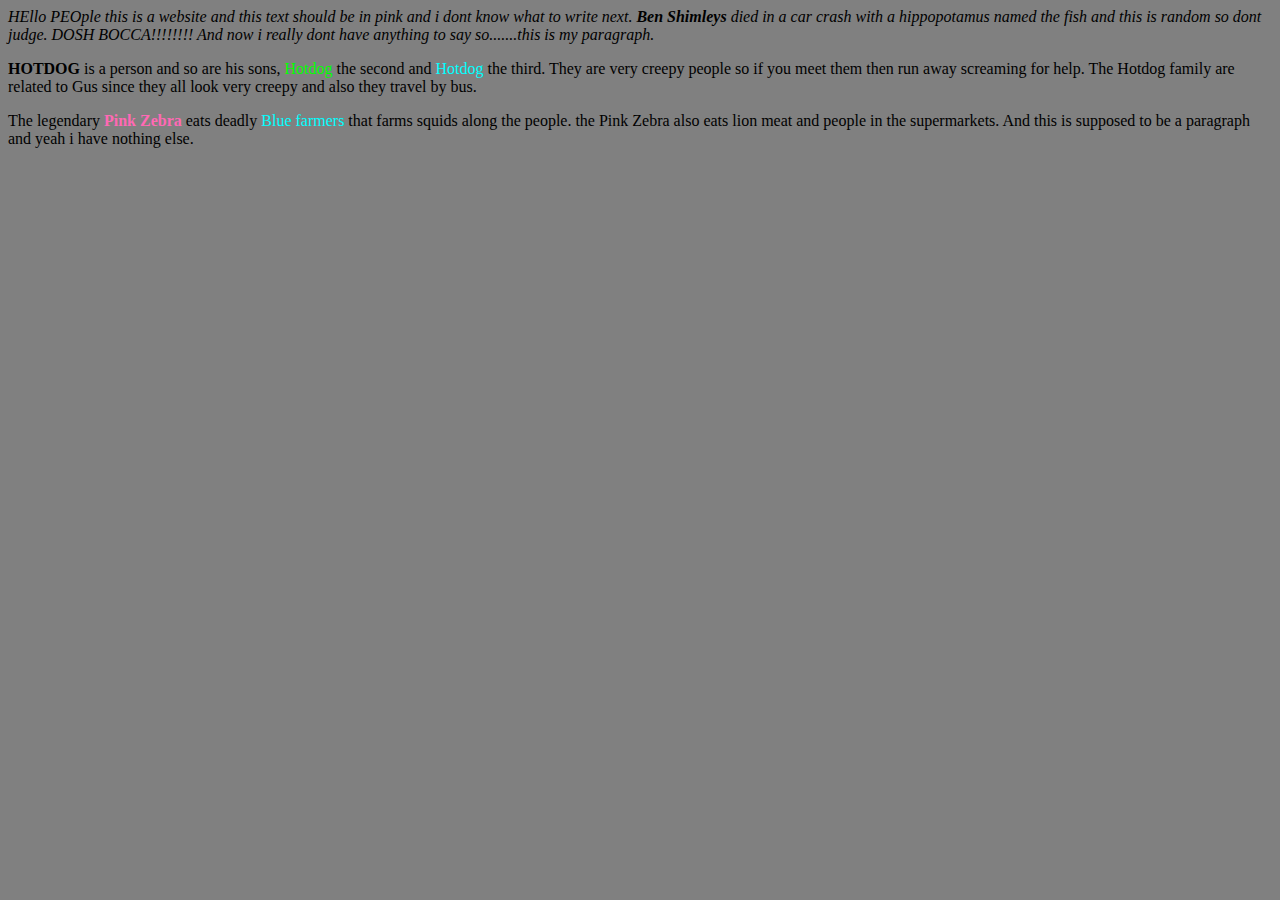
==== index.html @ 8f3c5305 "added index" ====
<html>
	<head>
		<title> Something </title> 
	</head>

	<body>
	<body bgcolor= grey>
		<p><i>HEllo PEOple this is a website and this text should be in pink and i dont know what to write next. <b>Ben Shimleys</b> died in a car crash with a hippopotamus named the fish and this is random so dont judge. DOSH BOCCA!!!!!!!! And now i really dont have anything to say so.......this is my paragraph.</p></i>

		<p><b>HOTDOG</b> is a person and so are his sons, <font color = "lime">Hotdog</font> the second and <font color ="aqua">Hotdog</font> the third. They are very creepy people so if you meet them then run away screaming for help. The Hotdog family are related to Gus since they all look very creepy and also they travel by bus.</p>

		<p>The legendary <b><font color = "hotpink">Pink Zebra</b></font> eats deadly <font color = "aqua">Blue farmers</font> that farms squids along the people. the Pink Zebra also eats lion meat and people in the supermarkets. And this is supposed to be a paragraph and yeah i have nothing else.</p> 
	</body>
</html>
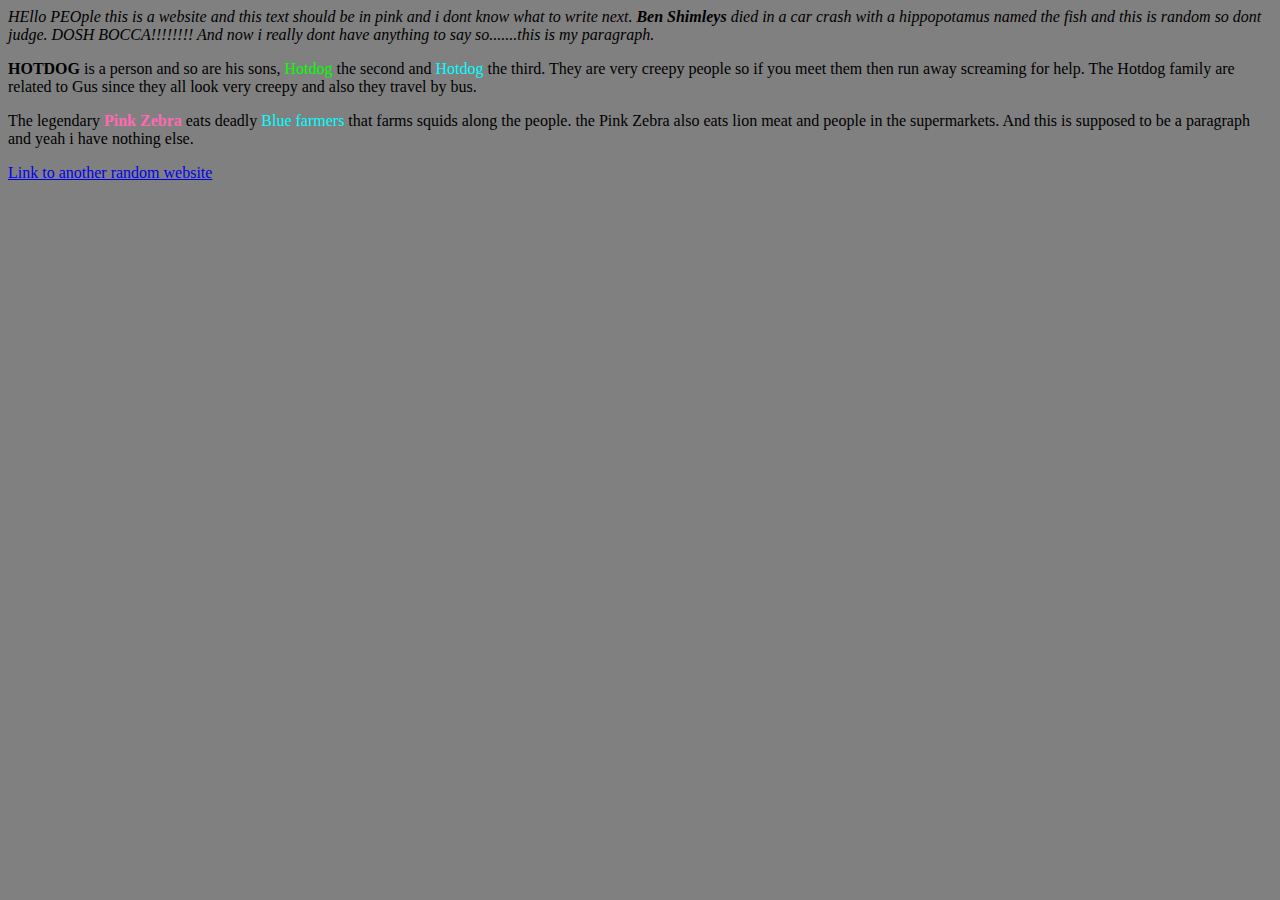
==== commit 394bed6b: "added link" ====
--- a/index.html
+++ b/index.html
@@ -10,5 +10,7 @@
 		<p><b>HOTDOG</b> is a person and so are his sons, <font color = "lime">Hotdog</font> the second and <font color ="aqua">Hotdog</font> the third. They are very creepy people so if you meet them then run away screaming for help. The Hotdog family are related to Gus since they all look very creepy and also they travel by bus.</p>
 
 		<p>The legendary <b><font color = "hotpink">Pink Zebra</b></font> eats deadly <font color = "aqua">Blue farmers</font> that farms squids along the people. the Pink Zebra also eats lion meat and people in the supermarkets. And this is supposed to be a paragraph and yeah i have nothing else.</p> 
+		<a href="http://jean4522.github.io/profile.html">Link to another random website</a>
+
 	</body>
 </html>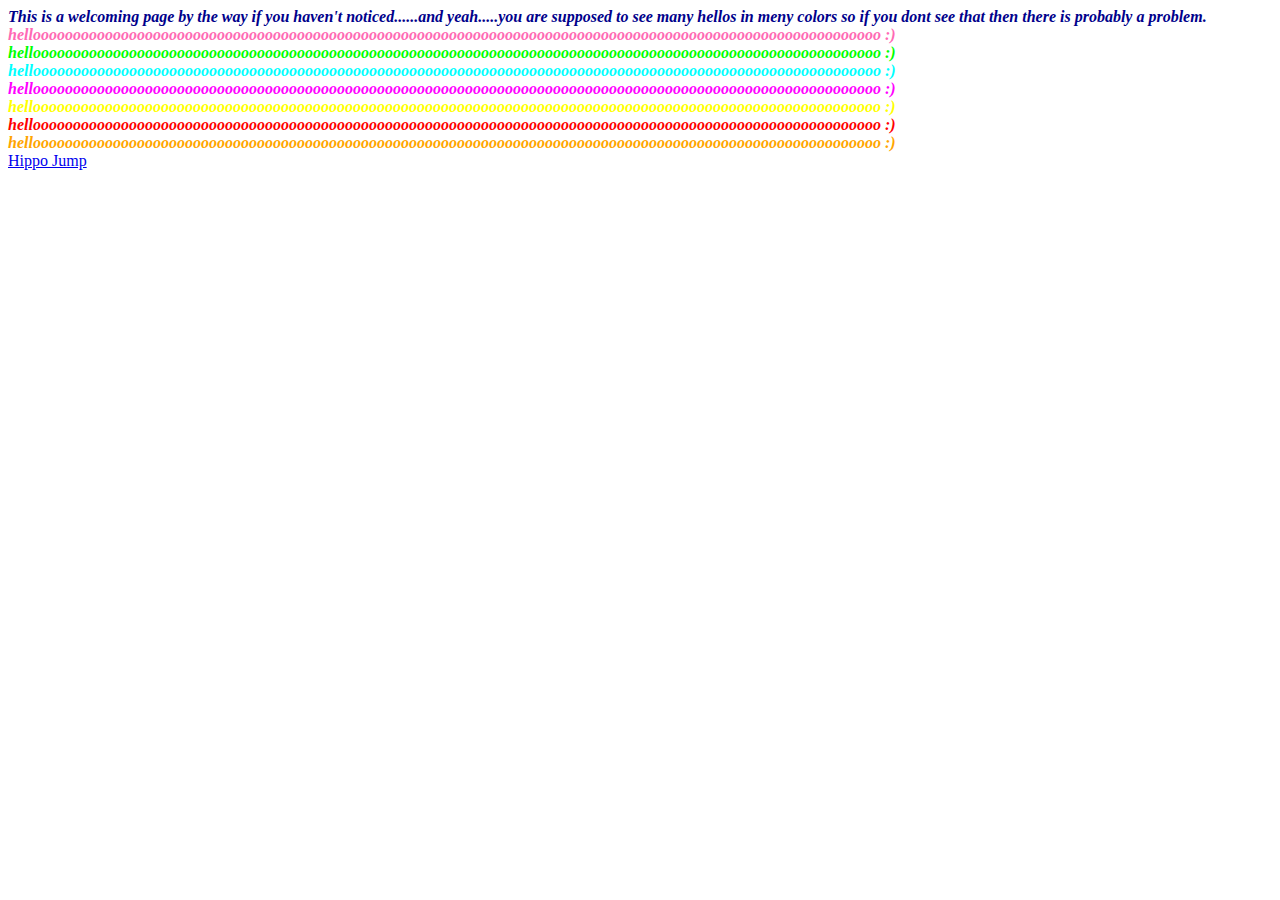
==== commit bf5c51fe: "added youtube" ====
--- a/index.html
+++ b/index.html
@@ -1,16 +1,19 @@
 <html>
 	<head>
-		<title> Something </title> 
+		<title>hellooooo</title> 
 	</head>
 
 	<body>
-	<body bgcolor= grey>
-		<p><i>HEllo PEOple this is a website and this text should be in pink and i dont know what to write next. <b>Ben Shimleys</b> died in a car crash with a hippopotamus named the fish and this is random so dont judge. DOSH BOCCA!!!!!!!! And now i really dont have anything to say so.......this is my paragraph.</p></i>
-
-		<p><b>HOTDOG</b> is a person and so are his sons, <font color = "lime">Hotdog</font> the second and <font color ="aqua">Hotdog</font> the third. They are very creepy people so if you meet them then run away screaming for help. The Hotdog family are related to Gus since they all look very creepy and also they travel by bus.</p>
-
-		<p>The legendary <b><font color = "hotpink">Pink Zebra</b></font> eats deadly <font color = "aqua">Blue farmers</font> that farms squids along the people. the Pink Zebra also eats lion meat and people in the supermarkets. And this is supposed to be a paragraph and yeah i have nothing else.</p> 
-		<a href="http://jean4522.github.io/profile.html">Link to another random website</a>
-
+		<b><i><font color=darkblue>This is a welcoming page by the way if you haven't noticed......and yeah.....you are supposed to see many hellos in meny colors so if you dont see that then there is probably a problem.</font></i></b>
+		<font color="hotpink"><b><i>helloooooooooooooooooooooooooooooooooooooooooooooooooooooooooooooooooooooooooooooooooooooooooooooooooooooooooo :)</i></b></font>
+		<font color="lime"><b><i>helloooooooooooooooooooooooooooooooooooooooooooooooooooooooooooooooooooooooooooooooooooooooooooooooooooooooooo :)</i></b></font>
+		<font color="aqua"><b><i>helloooooooooooooooooooooooooooooooooooooooooooooooooooooooooooooooooooooooooooooooooooooooooooooooooooooooooo :)</i></b></font>
+		<font color="magenta"><b><i>helloooooooooooooooooooooooooooooooooooooooooooooooooooooooooooooooooooooooooooooooooooooooooooooooooooooooooo :)</i></b></font>
+		<font color="yellow"><b><i>helloooooooooooooooooooooooooooooooooooooooooooooooooooooooooooooooooooooooooooooooooooooooooooooooooooooooooo :)</i></b></font>
+		<font color="red"><b><i>helloooooooooooooooooooooooooooooooooooooooooooooooooooooooooooooooooooooooooooooooooooooooooooooooooooooooooo :)</i></b></font>
+		<font color="orange"><b><i>helloooooooooooooooooooooooooooooooooooooooooooooooooooooooooooooooooooooooooooooooooooooooooooooooooooooooooo :)</i></b></font>
+		<br>
+		<a href="http://codepen.io/Jean4522/pen/EaJGQb">Hippo Jump</a>
+		<br><iframe width="420" height="315" src="https://www.youtube.com/embed/4n1GvlEx2PQ" frameborder="0" allowfullscreen></iframe>
 	</body>
-</html>+</html>
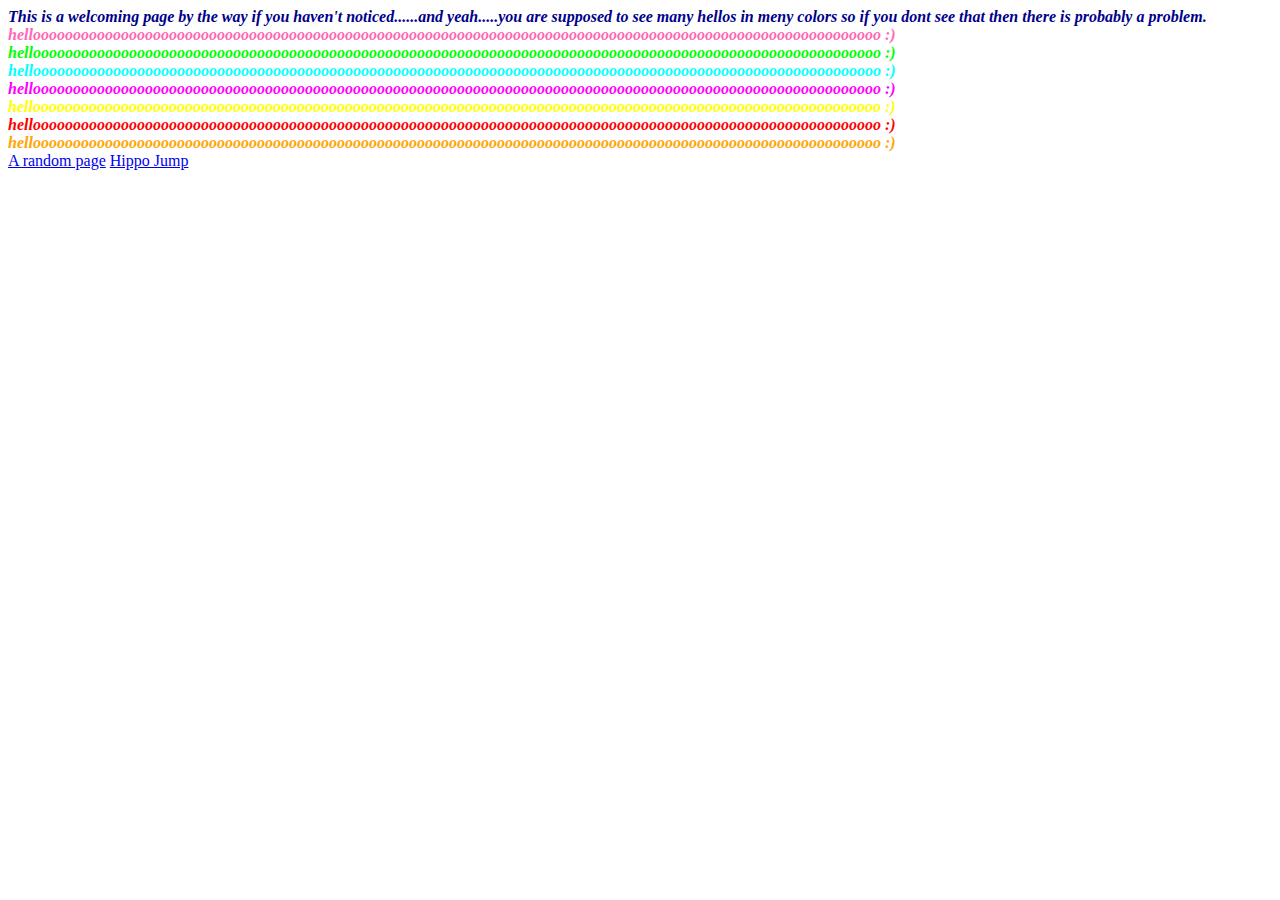
==== commit 734d2a25: "added more link" ====
--- a/index.html
+++ b/index.html
@@ -13,6 +13,7 @@
 		<font color="red"><b><i>helloooooooooooooooooooooooooooooooooooooooooooooooooooooooooooooooooooooooooooooooooooooooooooooooooooooooooo :)</i></b></font>
 		<font color="orange"><b><i>helloooooooooooooooooooooooooooooooooooooooooooooooooooooooooooooooooooooooooooooooooooooooooooooooooooooooooo :)</i></b></font>
 		<br>
+		<a href="http://jean4522.github.io/profile.html">A random page</a>
 		<a href="http://codepen.io/Jean4522/pen/EaJGQb">Hippo Jump</a>
 		<br><iframe width="420" height="315" src="https://www.youtube.com/embed/4n1GvlEx2PQ" frameborder="0" allowfullscreen></iframe>
 	</body>
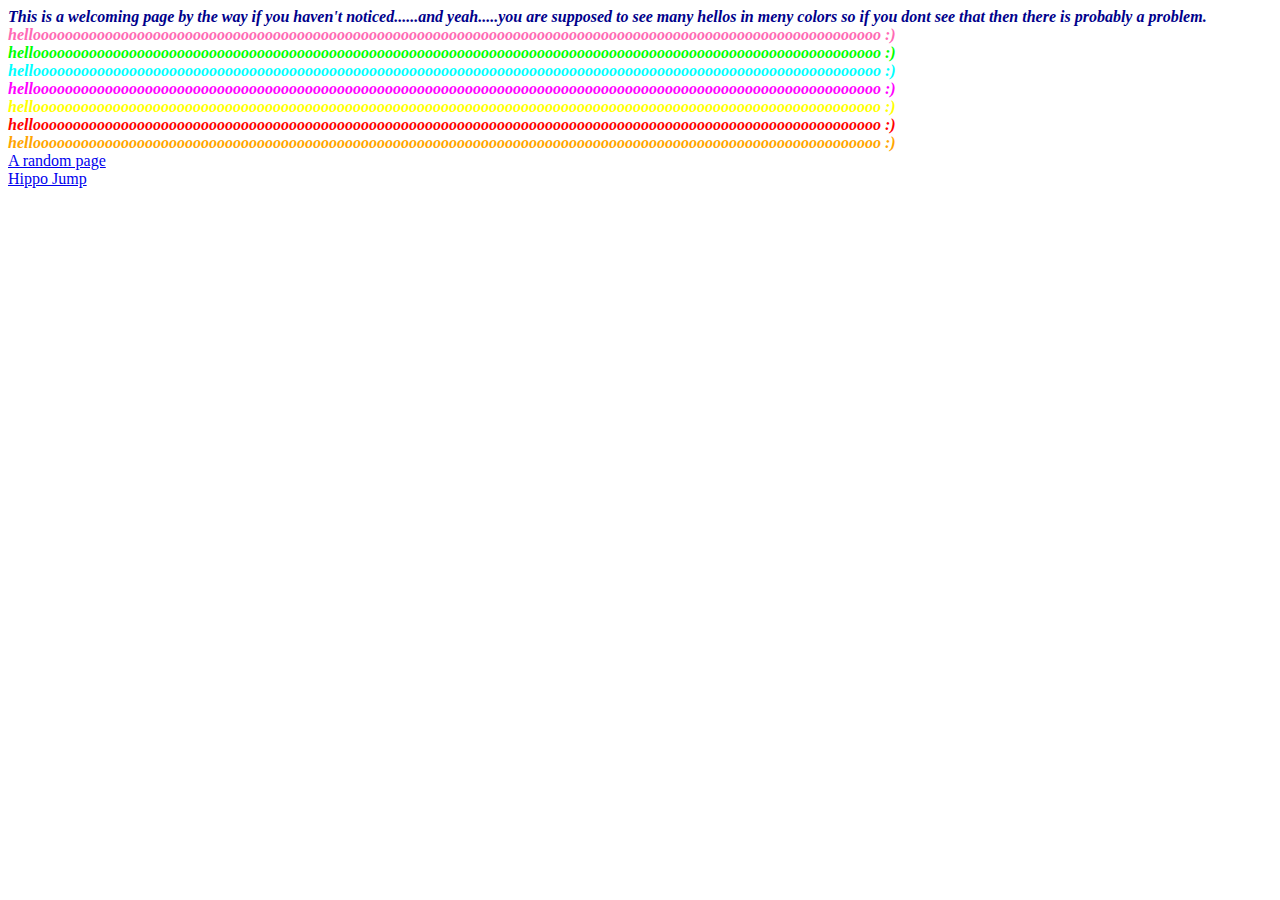
==== commit ed960a27: "added break" ====
--- a/index.html
+++ b/index.html
@@ -14,6 +14,7 @@
 		<font color="orange"><b><i>helloooooooooooooooooooooooooooooooooooooooooooooooooooooooooooooooooooooooooooooooooooooooooooooooooooooooooo :)</i></b></font>
 		<br>
 		<a href="http://jean4522.github.io/profile.html">A random page</a>
+		<br>
 		<a href="http://codepen.io/Jean4522/pen/EaJGQb">Hippo Jump</a>
 		<br><iframe width="420" height="315" src="https://www.youtube.com/embed/4n1GvlEx2PQ" frameborder="0" allowfullscreen></iframe>
 	</body>
